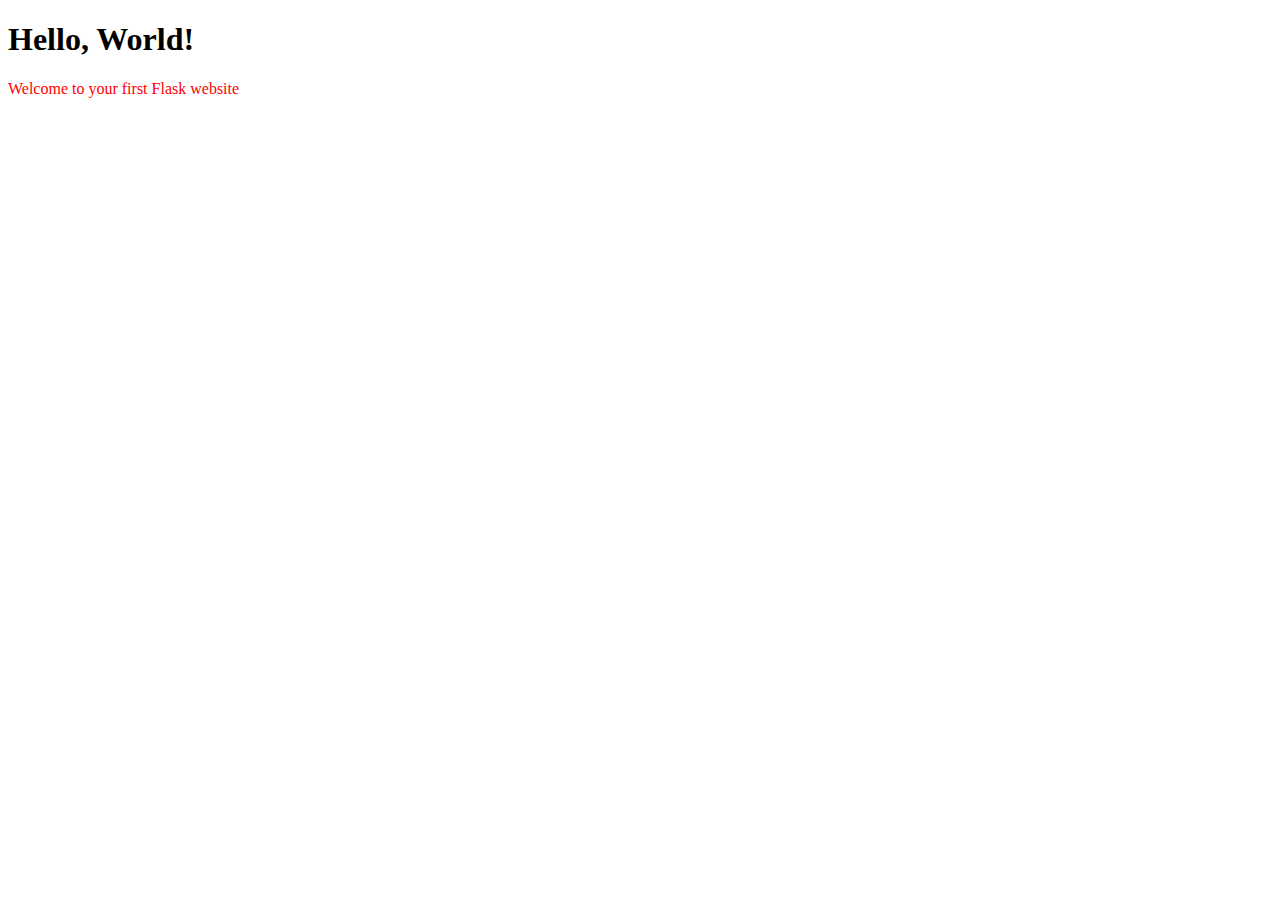
==== templates/index.html @ c540656f "My first comment" ====
<!doctype html>
<head>
	<title>My First Flask Website</title>
	<link href="/static/style.css" rel="stylesheet" type="text/css">
</head>
<body>
	<h1>Hello, World!</h1>
	<p>
		Welcome to your first Flask website
	</p>
</body>
---- static/style.css ----
p {
  color: red;
}
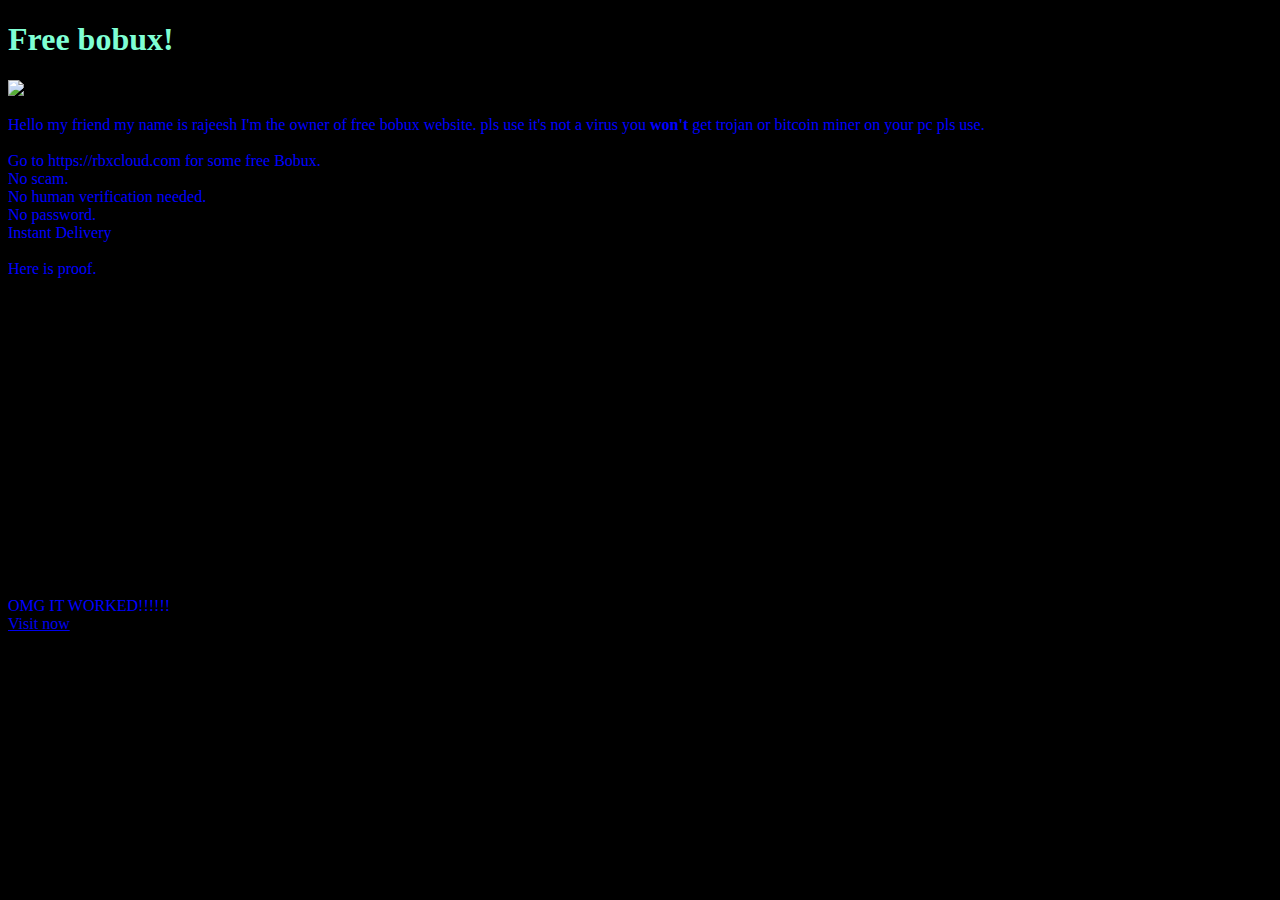
==== commit 89e40ff5: "everything" ====
--- a/templates/index.html
+++ b/templates/index.html
@@ -1,11 +1,25 @@
 <!doctype html>
 <head>
-	<title>My First Flask Website</title>
+	<title>Free bobux no scam</title>
 	<link href="/static/style.css" rel="stylesheet" type="text/css">
 </head>
 <body>
-	<h1>Hello, World!</h1>
+	<h1>Free bobux!</h1>
+  <img src="https://upload.wikimedia.org/wikipedia/commons/5/5c/Fruit_vendor%2C_Mysore_(01).jpg" width="600px">
 	<p>
-		Welcome to your first Flask website
+    Hello my friend my name is rajeesh I'm the owner of free bobux website. pls use it's not a virus you <strong> won't </strong> get trojan or bitcoin miner on your pc pls use. <br> <br>
+
+		 Go to https://rbxcloud.com for some free Bobux.<br>
+     No scam. <br>
+     No human verification needed. <br>
+     No password. <br>
+     Instant Delivery <br> <br>
+     Here is proof. <br> 
+     <iframe width="560" height="315" src="https://www.youtube.com/embed/PKf62IN7nMI" title="YouTube video player" frameborder="0" allow="accelerometer; autoplay; clipboard-write; encrypted-media; gyroscope; picture-in-picture" allowfullscreen></iframe> <br> 
+     OMG IT WORKED!!!!!! <br>
+
+     <a href="https://drive.google.com/file/d/1KYBsCHvHHzupEwKPkYJl7Lu4TeieGcS7/view">
+     Visit now</a>
 	</p>
+
 </body>
--- a/static/style.css
+++ b/static/style.css
@@ -1,3 +1,13 @@
+body {
+  background-color: black
+}
+
+h1 {
+  color:aquamarine
+}
+
+
+
 p {
-  color: red;
+  color: blue;
 }